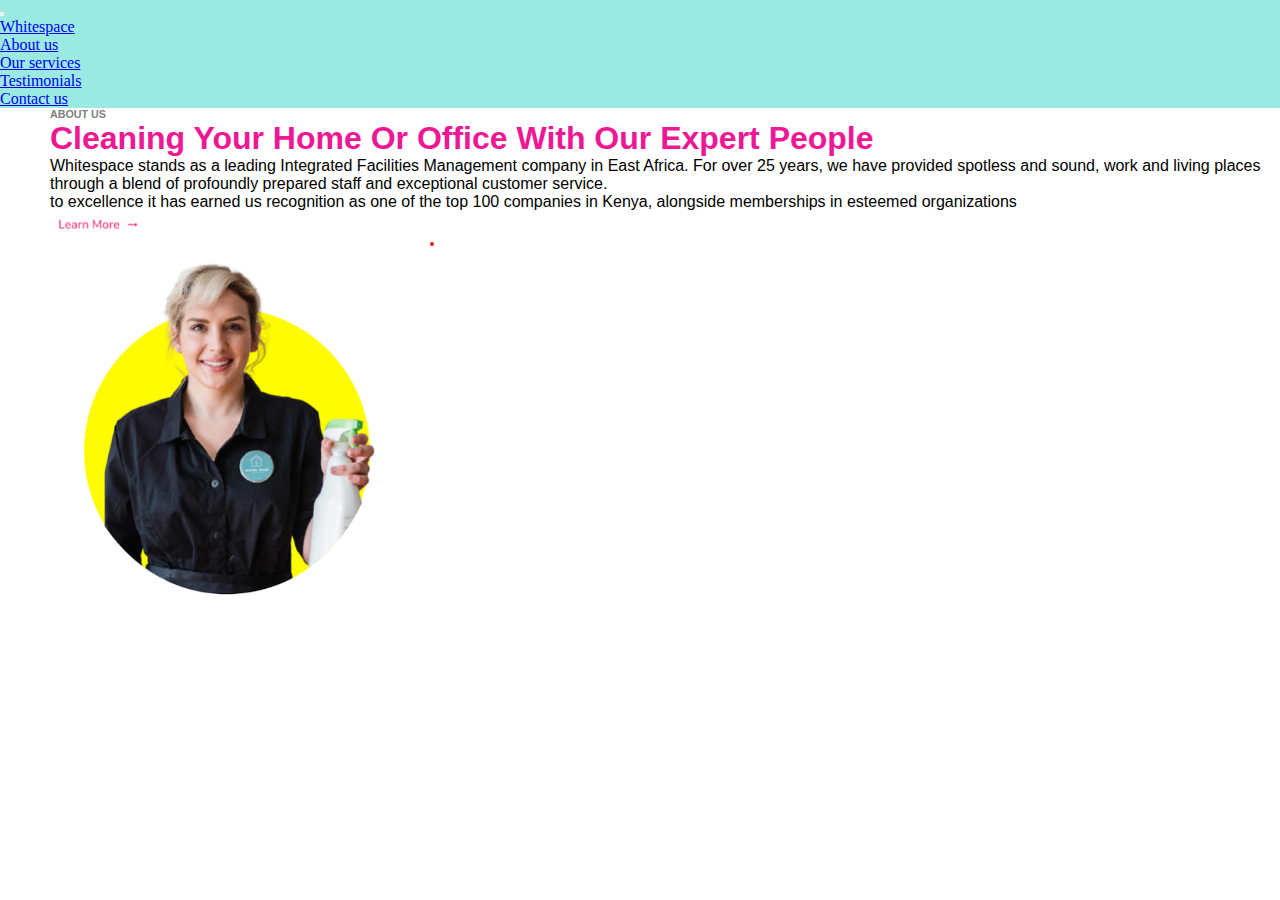
==== about.html @ 87889d70 "Merge pull request #5 from NeLeEnGiChUkI/main" ====
<!doctype html>
<html lang="en">
  <head>
    <meta charset="utf-8">
    <meta name="viewport" content="width=device-width, initial-scale=1">
    <title>Bootstrap demo</title>
    <link href="https://cdn.jsdelivr.net/npm/bootstrap@5.3.2/dist/css/bootstrap.min.css" rel="stylesheet" integrity="sha384-T3c6CoIi6uLrA9TneNEoa7RxnatzjcDSCmG1MXxSR1GAsXEV/Dwwykc2MPK8M2HN" crossorigin="anonymous">
  <link rel="stylesheet" href="styles.css">
  </head>
  <body>
    <!-- Navigation bar -->
    <nav class="navbar navbar-expand-lg navbar-light bg-light">
        <div class="container">
          
          <button class="navbar-toggler" type="button" data-bs-toggle="collapse" data-bs-target="#navbarTogglerDemo02" aria-controls="navbarTogglerDemo02" aria-expanded="false" aria-label="Toggle navigation">
            <span class="navbar-toggler-icon"></span>
          </button>
          <div class="collapse navbar-collapse" id="navbarTogglerDemo02">
            <ul class="navbar-nav me-auto mb-2 mb-lg-0">
              <li class="nav-item">
                <a class="nav-link active" aria-current="page" href="index.html">Whitespace</a>
              </li>
              
            </ul>
            <ul class="navbar-nav d-flex">
                <li class="nav-item">
                    <a class="nav-link" href="about.html">About us</a>
                </li>
                <li class="nav-item">
                    <a class="nav-link" href="services.html">Our services</a>
                </li>
                <li class="nav-item">
                    <a class="nav-link" href="testimonials.html">Testimonials</a>
                </li>
                <li class="nav-item">
                    <a class="nav-link" href="contact.html">Contact us</a>
                </li>
            </ul>
          </div>
        </div>
      </nav>
    <!-- End: navbar -->
    <!-- start:  about us --> 
    <div class="container text-center">
        <div class="row">
          <div class="col">
          </div>
        </div>
    </div>
    <div class="row">
        <div class="col-md-6 ">
        <h6>ABOUT US</h6>
        <h1>Cleaning Your Home Or Office With Our Expert People</h1>
        <p>Whitespace stands as a leading Integrated Facilities Management company in East Africa. For over 25 years, we have provided spotless and sound, work and living places through a blend of profoundly prepared staff and exceptional customer service.
         <br> to excellence it has earned us recognition as one of the top 100 companies in Kenya, alongside memberships in esteemed organizations </p>
        <p><img src="images/unnamed.png" alt="ABOUT" ></p>
        </div>
        <div class="col-md-6">
          <p> <img src="images/unnamed (1).png" alt="ABOUT">
        </div>
      </div>
    <!-- end: about us -->

  </body>
</html>
---- styles.css ----
*{
    margin: 0;
    padding: 0;
}
h1{
    color: rgb(238, 23, 148);

    font-family: "Mona Sans", "Helvetica Neue", Helvetica, Arial, sans-serif;
    margin-left: 50px;
}
h6{
    color: gray;
    font-family: "Mona Sans", "Helvetica Neue", Helvetica, Arial, sans-serif;
    margin-left: 50px;
}
p{
    margin-left: 50px;
    font-family:"Mona Sans", "Helvetica Neue", Helvetica, Arial, sans-serif;
}

}

h5{
    color: rgb(183, 175, 175);
}
p{
    color:black;
}

/* Nav */
.navbar {
    background-color: #9AE9E3;
}
.home-page {
    background-color: #9AE9E3;
}
.home-contact-btn {
    padding: 3px;
    background-color: #deffff;
    border-radius: 5px;
}
.img-home {
    z-index: -3;
}
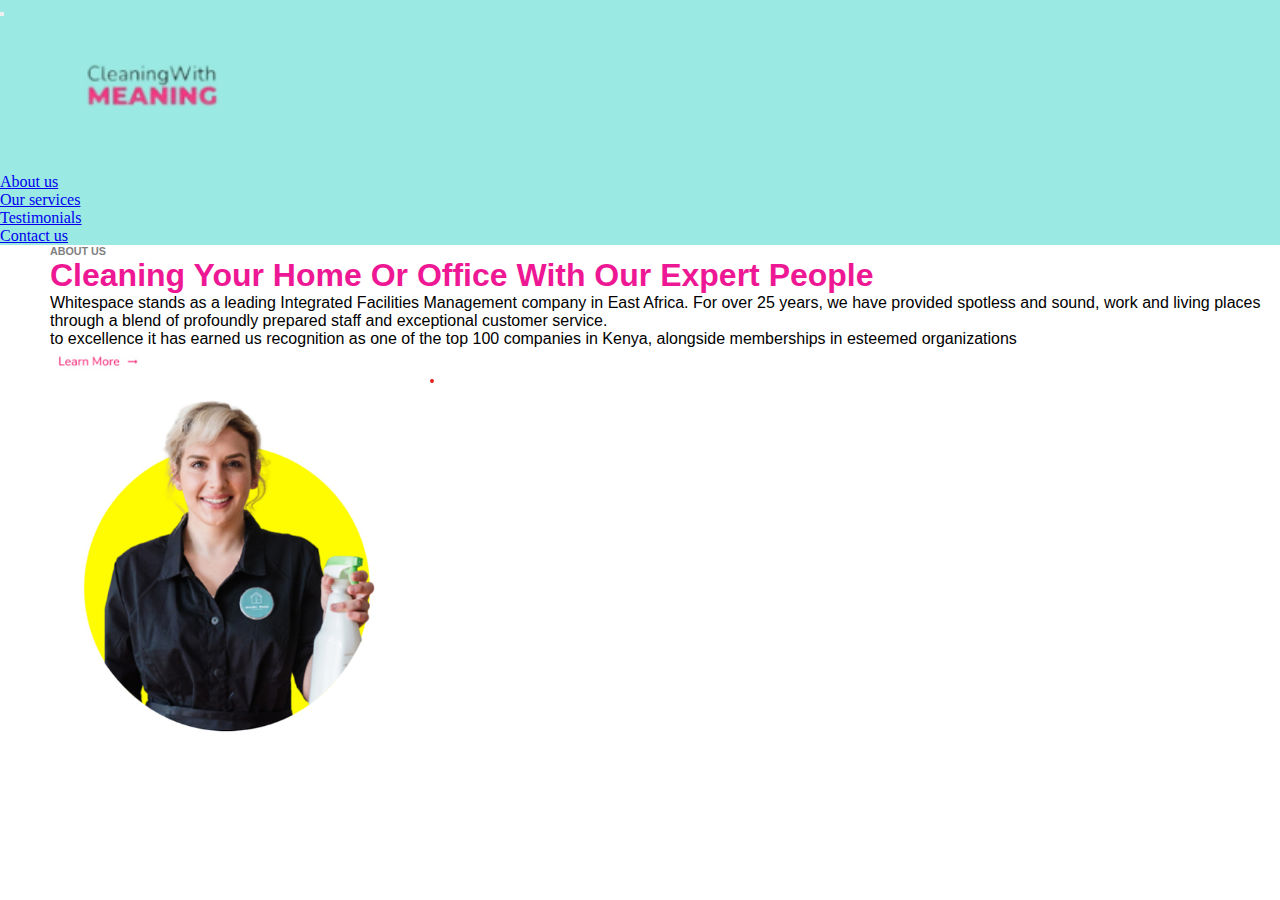
==== commit b6f13d4a: "Updatethe about us nav bar" ====
--- a/about.html
+++ b/about.html
@@ -3,42 +3,44 @@
   <head>
     <meta charset="utf-8">
     <meta name="viewport" content="width=device-width, initial-scale=1">
-    <title>Bootstrap demo</title>
+    <title>About us</title>
     <link href="https://cdn.jsdelivr.net/npm/bootstrap@5.3.2/dist/css/bootstrap.min.css" rel="stylesheet" integrity="sha384-T3c6CoIi6uLrA9TneNEoa7RxnatzjcDSCmG1MXxSR1GAsXEV/Dwwykc2MPK8M2HN" crossorigin="anonymous">
   <link rel="stylesheet" href="styles.css">
   </head>
   <body>
     <!-- Navigation bar -->
-    <nav class="navbar navbar-expand-lg navbar-light bg-light">
-        <div class="container">
-          
-          <button class="navbar-toggler" type="button" data-bs-toggle="collapse" data-bs-target="#navbarTogglerDemo02" aria-controls="navbarTogglerDemo02" aria-expanded="false" aria-label="Toggle navigation">
-            <span class="navbar-toggler-icon"></span>
-          </button>
-          <div class="collapse navbar-collapse" id="navbarTogglerDemo02">
-            <ul class="navbar-nav me-auto mb-2 mb-lg-0">
+    <nav class="navbar navbar-expand-lg navbar-light bg-white">
+      <div class="container">
+        
+        <button class="navbar-toggler" type="button" data-bs-toggle="collapse" data-bs-target="#navbarTogglerDemo02" aria-controls="navbarTogglerDemo02" aria-expanded="false" aria-label="Toggle navigation">
+          <span class="navbar-toggler-icon"></span>
+        </button>
+        <div class="collapse navbar-collapse" id="navbarTogglerDemo02">
+          <ul class="navbar-nav me-auto mb-2 mb-lg-0">
+            <li class="nav-item">
+              <a href="index.html">
+               <img src="images/image-removebg-preview (4).png " style="width: 270px; height: 151px;" alt="Logo">
+              </a>
+            </li>
+            
+          </ul>
+          <ul class="navbar-nav d-flex">
               <li class="nav-item">
-                <a class="nav-link active" aria-current="page" href="index.html">Whitespace</a>
+                  <a class="nav-link" href="about.html">About us</a>
               </li>
-              
-            </ul>
-            <ul class="navbar-nav d-flex">
-                <li class="nav-item">
-                    <a class="nav-link" href="about.html">About us</a>
-                </li>
-                <li class="nav-item">
-                    <a class="nav-link" href="services.html">Our services</a>
-                </li>
-                <li class="nav-item">
-                    <a class="nav-link" href="testimonials.html">Testimonials</a>
-                </li>
-                <li class="nav-item">
-                    <a class="nav-link" href="contact.html">Contact us</a>
-                </li>
-            </ul>
-          </div>
+              <li class="nav-item">
+                  <a class="nav-link" href="services.html">Our services</a>
+              </li>
+              <li class="nav-item">
+                  <a class="nav-link" href="testimonials.html">Testimonials</a>
+              </li>
+              <li class="nav-item">
+                  <a class="nav-link" href="contact.html">Contact us</a>
+              </li>
+          </ul>
         </div>
-      </nav>
+      </div>
+    </nav>
     <!-- End: navbar -->
     <!-- start:  about us --> 
     <div class="container text-center">
@@ -48,7 +50,7 @@
         </div>
     </div>
     <div class="row">
-        <div class="col-md-6 ">
+        <div class="col-md-6 mt-5 ">
         <h6>ABOUT US</h6>
         <h1>Cleaning Your Home Or Office With Our Expert People</h1>
         <p>Whitespace stands as a leading Integrated Facilities Management company in East Africa. For over 25 years, we have provided spotless and sound, work and living places through a blend of profoundly prepared staff and exceptional customer service.
